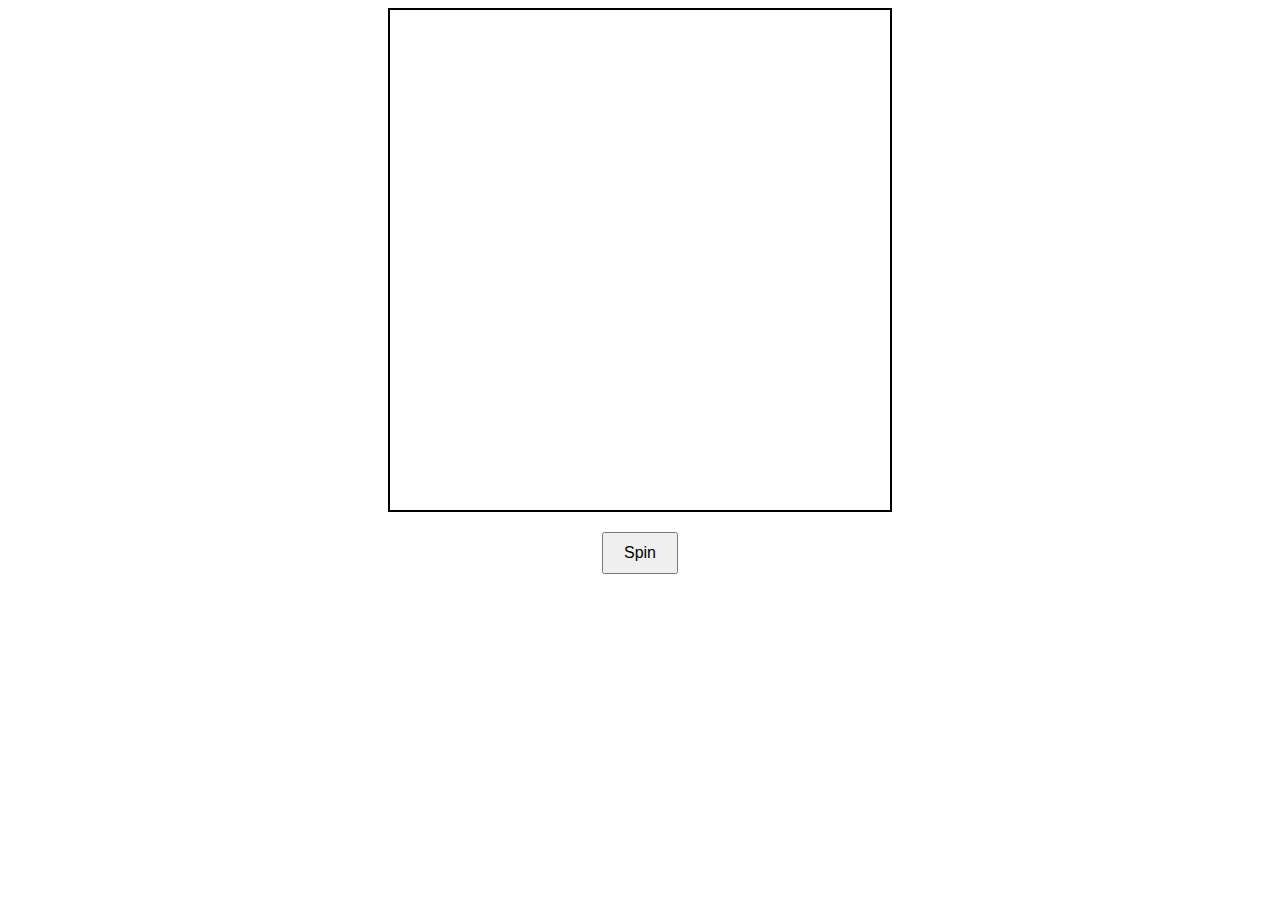
==== ind.html @ 38c58e57 "Add files via upload" ====
<!DOCTYPE html>
<html lang="en">
<head>
    <meta charset="UTF-8">
    <meta name="viewport" content="width=device-width, initial-scale=1.0">
    <title>Spin the Wheel</title>
    <link rel="stylesheet" href="styl.css">
    <style>
        #wheelCanvas {
            border: 2px solid #000;
            display: block;
            margin: 0 auto;
        }
        #spinButton {
            display: block;
            margin: 20px auto;
            padding: 10px 20px;
            font-size: 16px;
        }
        #prize {
            text-align: center;
            font-size: 20px;
            margin-top: 20px;
        }
    </style>
</head>
<body>
    <canvas id="wheelCanvas" width="500" height="500"></canvas>
    <button id="spinButton">Spin</button>
    <div id="prize"></div>

    <script src="wheel.js"></script>
</body>
</html>
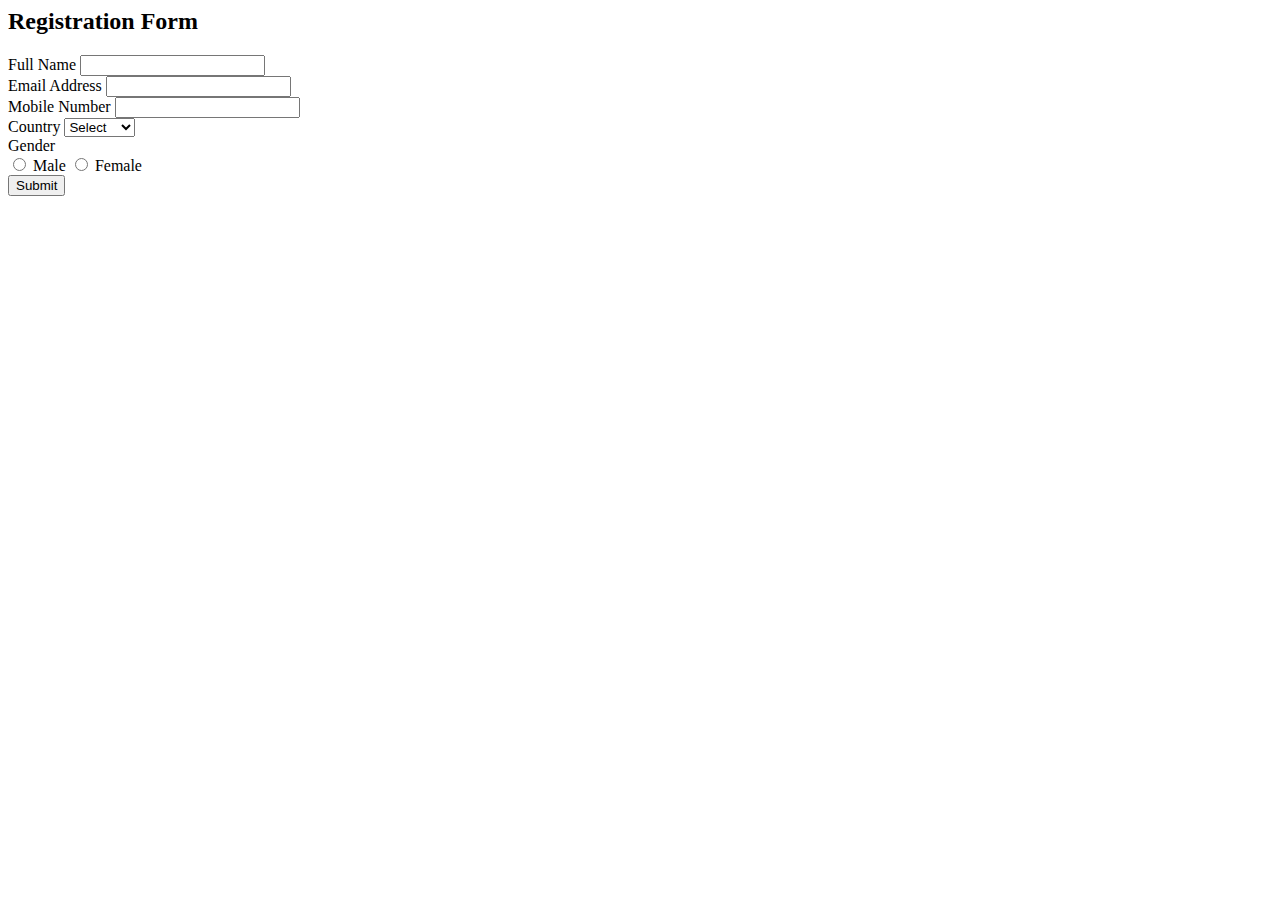
==== commit 6fda1f51: "Add files via upload" ====
--- a/ind.html
+++ b/ind.html
@@ -1,34 +1,53 @@
-<!DOCTYPE html>
-<html lang="en">
+<html>
 <head>
     <meta charset="UTF-8">
-    <meta name="viewport" content="width=device-width, initial-scale=1.0">
-    <title>Spin the Wheel</title>
-    <link rel="stylesheet" href="styl.css">
-    <style>
-        #wheelCanvas {
-            border: 2px solid #000;
-            display: block;
-            margin: 0 auto;
-        }
-        #spinButton {
-            display: block;
-            margin: 20px auto;
-            padding: 10px 20px;
-            font-size: 16px;
-        }
-        #prize {
-            text-align: center;
-            font-size: 20px;
-            margin-top: 20px;
-        }
-    </style>
+    <title>Login Form</title>
+    <link rel="stylesheet" href="style.css">
+    <script src="form.js"></script>
 </head>
 <body>
-    <canvas id="wheelCanvas" width="500" height="500"></canvas>
-    <button id="spinButton">Spin</button>
-    <div id="prize"></div>
+    <form name="Form" onsubmit="return validateForm()">
+        <h2>Registration Form</h2>
+        <div class="box">
+            <label>Full Name</label>
+            <input type="text" name="name" id="name">
+            <div class="error" id="nameErr"></div>
+        </div>
+        <div class="box">
+            <label>Email Address</label>
+            <input type="text" name="email" id="email">
+            <div class="error" id="emailErr"></div>
+        </div>
+        <div class="box">
+            <label>Mobile Number</label>
+            <input type="text" name="mobile" maxlength="10" id="mobile">
+            <div class="error" id="mobileErr"></div>
+        </div>
+        <div class="box">
+            <label>Country</label>
+            <select name="country" id="country">
+                <option>Select</option>
+                <option>London</option>
+                <option>India</option>
+                <option>America</option>
+            </select> 
+            <div class="error" id="countryErr"></div>
+        </div>
+        <div class="box">
+            <label>Gender</label>
+            <div class="form-inline" id="gender">
+                <label><input type="radio" name="gender" value="male"> Male</label>
+                <label><input type="radio" name="gender" value="female"> Female</label> 
+            </div>
+            <div class="error" id="genderErr"></div>
+        </div>
+        <div class="box">
+            <input type="submit" value="Submit">
+        </div>
+    </form>
 
-    <script src="wheel.js"></script>
+    <div id="spinner" class="spinner" style="display:none;">
+        <img src="path_to_spinner_image.gif" alt="Loading...">
+    </div>
 </body>
 </html>
